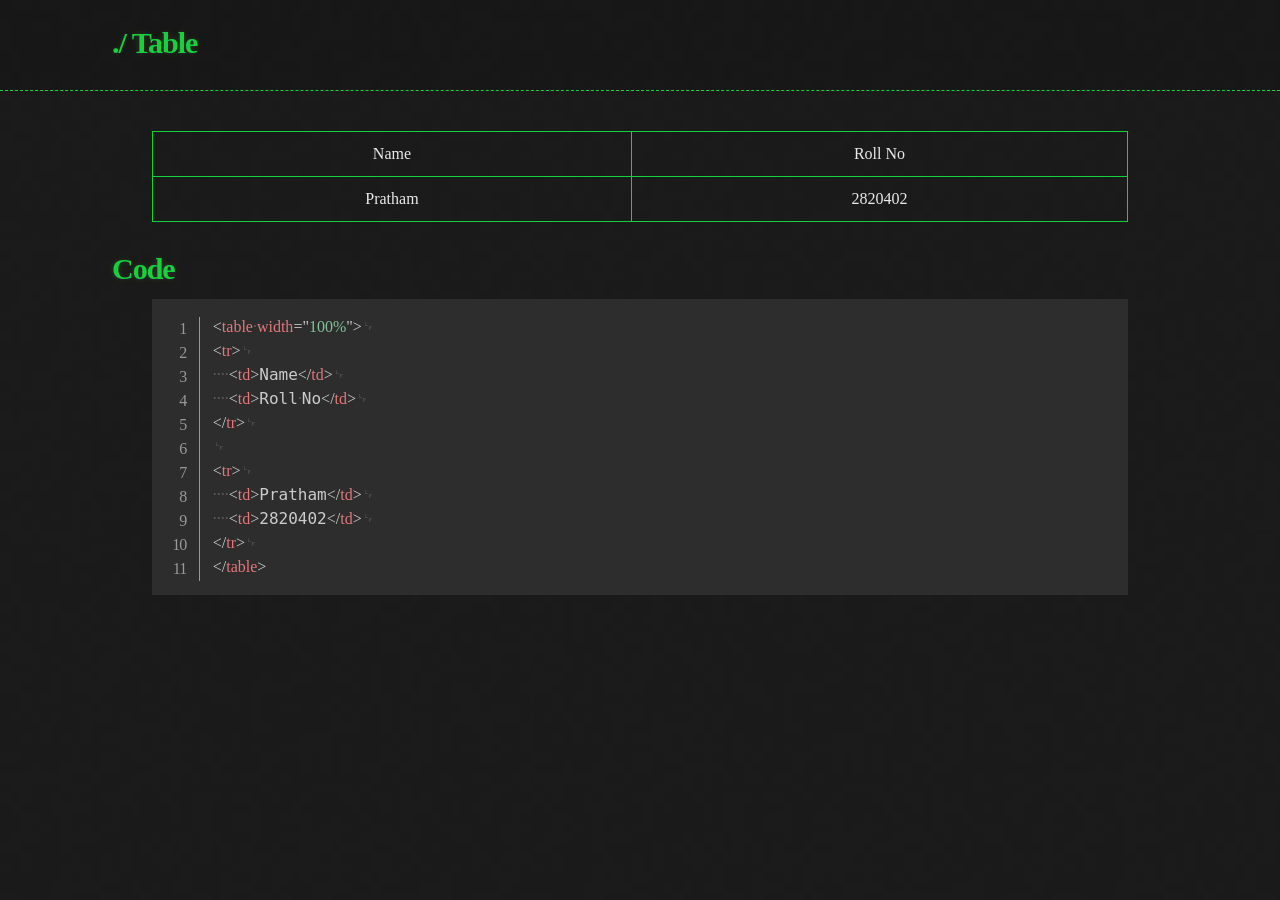
==== table.html @ 750b4d9d "Add files via upload" ====
<!DOCTYPE html>
<html lang="en">
  <head>
    <meta charset="UTF-8" />
    <meta http-equiv="X-UA-Compatible" content="IE=edge" />
    <meta name="viewport" content="width=device-width, initial-scale=1.0" />
    <title>Table</title>
    <link
      href="https://cdn.jsdelivr.net/npm/bootstrap@5.1.3/dist/css/bootstrap.min.css"
      rel="stylesheet"
      integrity="sha384-1BmE4kWBq78iYhFldvKuhfTAU6auU8tT94WrHftjDbrCEXSU1oBoqyl2QvZ6jIW3"
      crossorigin="anonymous"
    />
    <link rel="stylesheet" href="/assets/css/style.css" />
    <link rel="stylesheet" href="/assets/css/prism.css" />
    <!-- Favicon config -->
    <link rel="apple-touch-icon" sizes="57x57" href="/assets/favicon/apple-icon-57x57.png">
    <link rel="apple-touch-icon" sizes="60x60" href="/assets/favicon/apple-icon-60x60.png">
    <link rel="apple-touch-icon" sizes="72x72" href="/assets/favicon/apple-icon-72x72.png">
    <link rel="apple-touch-icon" sizes="76x76" href="/assets/favicon/apple-icon-76x76.png">
    <link rel="apple-touch-icon" sizes="114x114" href="/assets/favicon/apple-icon-114x114.png">
    <link rel="apple-touch-icon" sizes="120x120" href="/assets/favicon/apple-icon-120x120.png">
    <link rel="apple-touch-icon" sizes="144x144" href="/assets/favicon/apple-icon-144x144.png">
    <link rel="apple-touch-icon" sizes="152x152" href="/assets/favicon/apple-icon-152x152.png">
    <link rel="apple-touch-icon" sizes="180x180" href="/assets/favicon/apple-icon-180x180.png">
    <link rel="icon" type="image/png" sizes="192x192"  href="/assets/favicon/android-icon-192x192.png">
    <link rel="icon" type="image/png" sizes="32x32" href="/assets/favicon/favicon-32x32.png">
    <link rel="icon" type="image/png" sizes="96x96" href="/assets/favicon/favicon-96x96.png">
    <link rel="icon" type="image/png" sizes="16x16" href="/assets/favicon/favicon-16x16.png">
    <link rel="manifest" href="/assets/favicon/manifest.json">
    <meta name="msapplication-TileColor" content="#ffffff">
    <meta name="msapplication-TileImage" content="/ms-icon-144x144.png">
    <meta name="theme-color" content="#ffffff">
    <!-- End of favicon config -->
  </head>

  <body class="line-numbers">
    <header>
      <div class="container">
        <h1>./ Table</h1>
      </div>
    </header>
    <div class="container">
      <section>
        <table width="100%">
            <tr>
               <td>Name</td>
               <td>Roll No</td>
            </tr>
            
            <tr>
               <td>Pratham</td>
               <td>2820402</td>
            </tr>
         </table>
      </section>
      <br />
      <section>
        <h1>Code</h1>
        <pre><code class="language-html">&lt;table width=&quot;100%&quot;&gt;
&lt;tr&gt;
    &lt;td&gt;Name&lt;/td&gt;
    &lt;td&gt;Roll No&lt;/td&gt;
&lt;/tr&gt;

&lt;tr&gt;
    &lt;td&gt;Pratham&lt;/td&gt;
    &lt;td&gt;2820402&lt;/td&gt;
&lt;/tr&gt;
&lt;/table&gt;</code>
        </pre>
      </section>
    </div>
    <script
      src="https://cdn.jsdelivr.net/npm/bootstrap@5.1.3/dist/js/bootstrap.bundle.min.js"
      integrity="sha384-ka7Sk0Gln4gmtz2MlQnikT1wXgYsOg+OMhuP+IlRH9sENBO0LRn5q+8nbTov4+1p"
      crossorigin="anonymous"
    ></script>
    <script src="/assets/js/prism.js"></script>
  </body>
</html>
---- assets/css/style.css ----
*{
    padding: 0;
    margin: 0;
    box-sizing: border-box;
    font-family: 'Edu VIC WA NT Beginner', cursive;

}

body{
    margin: 0;
    padding: 0;
    background: #1b1b1b url(../img/background_img.png) 0 0;
    color: #eaeaea;
    font-size: 16px;
    line-height: 1.5;
}

.container {
    width: 80%;
    max-width: 1000px;
    margin: 0 auto;
}

section {
    width: 100%;
    -webkit-font-smoothing: antialiased;
}

header{
    background: rgba(0,0,0,0.1);
    width: 100%;
    border-bottom: 1px dashed #13d23d;
    padding: 20px 0;
    margin: 0 0 40px 0;
}

h1,h2,h3,h4,h5,h6{
    font-size: 30px;
    line-height: 1.5;
    margin: 0 0 5px -40px;
    font-weight: bold;
    color: #13d23d;
    text-shadow: 0 1px 1px rgba(65, 10, 205, 0.1), 0 0 5px rgb(181 232 83 / 10%), 0 0 10px rgb(181 232 83 / 10%);
    letter-spacing: -1px;
    -webkit-font-smoothing: antialiased;
}

a {
    display: inline-block;
    text-align: center;
    margin-bottom: 5px;
    background: -webkit-linear-gradient(top, rgba(40, 40, 40, 0.3), rgba(35,35,35,0.3) 50%, rgba(10,10,10,0.3) 50%, rgba(0,0,0,0.3));
    padding: 8px 18px;
    border-radius: 50px;
    border: 2px solid rgba(214, 15, 15, 0.7);
    border-bottom: 2px solid rgba(231, 12, 12, 0.7);
    border-top: 2px solid rgb(234, 10, 10);
    color: rgba(255,255,255,0.8);
    font-family: Helvetica, Arial, sans-serif;
    font-weight: bold;
    font-size: 13px;
    text-decoration: none;
}

a:hover{
    background: -webkit-linear-gradient(top, rgba(40,40,40,0.6), rgba(35,35,35,0.6) 50%, rgba(10,10,10,0.8) 50%, rgba(0,0,0,0.8));
}

button {
    display: inline-block;
    text-align: center;
    margin-top: 10px;
    background: -webkit-linear-gradient(top, rgba(40,40,40,0.3), rgba(35,35,35,0.3) 50%, rgba(10,10,10,0.3) 50%, rgba(0,0,0,0.3));
    padding: 8px 18px;
    border-radius: 50px;
    border: 2px solid rgba(0,0,0,0.7);
    border-bottom: 2px solid rgba(0,0,0,0.7);
    border-top: 2px solid #000;
    color: rgba(255,255,255,0.8);
    font-family: Helvetica, Arial, sans-serif;
    font-weight: bold;
    font-size: 13px;
    text-decoration: none;
}

button:hover{
    background: -webkit-linear-gradient(top, rgba(40,40,40,0.6), rgba(35,35,35,0.6) 50%, rgba(10,10,10,0.8) 50%, rgba(0,0,0,0.8));
}

input{
    margin-left: 40px;
    color: #13d23d;
    background: -webkit-linear-gradient(top, rgba(40,40,40,0.3), rgba(35,35,35,0.3) 50%, rgba(10,10,10,0.3) 50%, rgba(0,0,0,0.3));
}

textarea{
    margin-left: 40px;
    color: #13d23d;
    background: -webkit-linear-gradient(top, rgba(40,40,40,0.3), rgba(35,35,35,0.3) 50%, rgba(10,10,10,0.3) 50%, rgba(0,0,0,0.3));
}

label{
    color: #13d23d;
}

::placeholder{
    color: #13d23d;
}

table {
    border-collapse: collapse;
  }
  td, th {
    border: 1px solid #13d23d;
    padding:10px;
    text-align: center;
  }

.error{
    color: red;
}
---- assets/css/prism.css ----
/* PrismJS 1.28.0
https://prismjs.com/download.html#themes=prism-tomorrow&languages=[base64]&plugins=[base64] */
code[class*=language-],pre[class*=language-]{color:#ccc;background:0 0;font-family:Consolas,Monaco,'Andale Mono','Ubuntu Mono',monospace;font-size:1em;text-align:left;white-space:pre;word-spacing:normal;word-break:normal;word-wrap:normal;line-height:1.5;-moz-tab-size:4;-o-tab-size:4;tab-size:4;-webkit-hyphens:none;-moz-hyphens:none;-ms-hyphens:none;hyphens:none}pre[class*=language-]{padding:1em;margin:.5em 0;overflow:auto}:not(pre)>code[class*=language-],pre[class*=language-]{background:#2d2d2d}:not(pre)>code[class*=language-]{padding:.1em;border-radius:.3em;white-space:normal}.token.block-comment,.token.cdata,.token.comment,.token.doctype,.token.prolog{color:#999}.token.punctuation{color:#ccc}.token.attr-name,.token.deleted,.token.namespace,.token.tag{color:#e2777a}.token.function-name{color:#6196cc}.token.boolean,.token.function,.token.number{color:#f08d49}.token.class-name,.token.constant,.token.property,.token.symbol{color:#f8c555}.token.atrule,.token.builtin,.token.important,.token.keyword,.token.selector{color:#cc99cd}.token.attr-value,.token.char,.token.regex,.token.string,.token.variable{color:#7ec699}.token.entity,.token.operator,.token.url{color:#67cdcc}.token.bold,.token.important{font-weight:700}.token.italic{font-style:italic}.token.entity{cursor:help}.token.inserted{color:green}
pre[data-line]{position:relative;padding:1em 0 1em 3em}.line-highlight{position:absolute;left:0;right:0;padding:inherit 0;margin-top:1em;background:hsla(24,20%,50%,.08);background:linear-gradient(to right,hsla(24,20%,50%,.1) 70%,hsla(24,20%,50%,0));pointer-events:none;line-height:inherit;white-space:pre}@media print{.line-highlight{-webkit-print-color-adjust:exact;color-adjust:exact}}.line-highlight:before,.line-highlight[data-end]:after{content:attr(data-start);position:absolute;top:.4em;left:.6em;min-width:1em;padding:0 .5em;background-color:hsla(24,20%,50%,.4);color:#f4f1ef;font:bold 65%/1.5 sans-serif;text-align:center;vertical-align:.3em;border-radius:999px;text-shadow:none;box-shadow:0 1px #fff}.line-highlight[data-end]:after{content:attr(data-end);top:auto;bottom:.4em}.line-numbers .line-highlight:after,.line-numbers .line-highlight:before{content:none}pre[id].linkable-line-numbers span.line-numbers-rows{pointer-events:all}pre[id].linkable-line-numbers span.line-numbers-rows>span:before{cursor:pointer}pre[id].linkable-line-numbers span.line-numbers-rows>span:hover:before{background-color:rgba(128,128,128,.2)}
pre[class*=language-].line-numbers{position:relative;padding-left:3.8em;counter-reset:linenumber}pre[class*=language-].line-numbers>code{position:relative;white-space:inherit}.line-numbers .line-numbers-rows{position:absolute;pointer-events:none;top:0;font-size:100%;left:-3.8em;width:3em;letter-spacing:-1px;border-right:1px solid #999;-webkit-user-select:none;-moz-user-select:none;-ms-user-select:none;user-select:none}.line-numbers-rows>span{display:block;counter-increment:linenumber}.line-numbers-rows>span:before{content:counter(linenumber);color:#999;display:block;padding-right:.8em;text-align:right}
.token.cr,.token.lf,.token.space,.token.tab:not(:empty){position:relative}.token.cr:before,.token.lf:before,.token.space:before,.token.tab:not(:empty):before{color:grey;opacity:.6;position:absolute}.token.tab:not(:empty):before{content:'\21E5'}.token.cr:before{content:'\240D'}.token.crlf:before{content:'\240D\240A'}.token.lf:before{content:'\240A'}.token.space:before{content:'\00B7'}
.token a{color:inherit}
div.code-toolbar{position:relative}div.code-toolbar>.toolbar{position:absolute;z-index:10;top:.3em;right:.2em;transition:opacity .3s ease-in-out;opacity:0}div.code-toolbar:hover>.toolbar{opacity:1}div.code-toolbar:focus-within>.toolbar{opacity:1}div.code-toolbar>.toolbar>.toolbar-item{display:inline-block}div.code-toolbar>.toolbar>.toolbar-item>a{cursor:pointer}div.code-toolbar>.toolbar>.toolbar-item>button{background:0 0;border:0;color:inherit;font:inherit;line-height:normal;overflow:visible;padding:0;-webkit-user-select:none;-moz-user-select:none;-ms-user-select:none}div.code-toolbar>.toolbar>.toolbar-item>a,div.code-toolbar>.toolbar>.toolbar-item>button,div.code-toolbar>.toolbar>.toolbar-item>span{color:#bbb;font-size:.8em;padding:0 .5em;background:#f5f2f0;background:rgba(224,224,224,.2);box-shadow:0 2px 0 0 rgba(0,0,0,.2);border-radius:.5em}div.code-toolbar>.toolbar>.toolbar-item>a:focus,div.code-toolbar>.toolbar>.toolbar-item>a:hover,div.code-toolbar>.toolbar>.toolbar-item>button:focus,div.code-toolbar>.toolbar>.toolbar-item>button:hover,div.code-toolbar>.toolbar>.toolbar-item>span:focus,div.code-toolbar>.toolbar>.toolbar-item>span:hover{color:inherit;text-decoration:none}
span.inline-color-wrapper{background:url([data-uri]);background-position:center;background-size:110%;display:inline-block;height:1.333ch;width:1.333ch;margin:0 .333ch;box-sizing:border-box;border:1px solid #fff;outline:1px solid rgba(0,0,0,.5);overflow:hidden}span.inline-color{display:block;height:120%;width:120%}
.prism-previewer,.prism-previewer:after,.prism-previewer:before{position:absolute;pointer-events:none}.prism-previewer,.prism-previewer:after{left:50%}.prism-previewer{margin-top:-48px;width:32px;height:32px;margin-left:-16px;z-index:10;opacity:0;-webkit-transition:opacity .25s;-o-transition:opacity .25s;transition:opacity .25s}.prism-previewer.flipped{margin-top:0;margin-bottom:-48px}.prism-previewer:after,.prism-previewer:before{content:'';position:absolute;pointer-events:none}.prism-previewer:before{top:-5px;right:-5px;left:-5px;bottom:-5px;border-radius:10px;border:5px solid #fff;box-shadow:0 0 3px rgba(0,0,0,.5) inset,0 0 10px rgba(0,0,0,.75)}.prism-previewer:after{top:100%;width:0;height:0;margin:5px 0 0 -7px;border:7px solid transparent;border-color:rgba(255,0,0,0);border-top-color:#fff}.prism-previewer.flipped:after{top:auto;bottom:100%;margin-top:0;margin-bottom:5px;border-top-color:rgba(255,0,0,0);border-bottom-color:#fff}.prism-previewer.active{opacity:1}.prism-previewer-angle:before{border-radius:50%;background:#fff}.prism-previewer-angle:after{margin-top:4px}.prism-previewer-angle svg{width:32px;height:32px;-webkit-transform:rotate(-90deg);-moz-transform:rotate(-90deg);-ms-transform:rotate(-90deg);-o-transform:rotate(-90deg);transform:rotate(-90deg)}.prism-previewer-angle[data-negative] svg{-webkit-transform:scaleX(-1) rotate(-90deg);-moz-transform:scaleX(-1) rotate(-90deg);-ms-transform:scaleX(-1) rotate(-90deg);-o-transform:scaleX(-1) rotate(-90deg);transform:scaleX(-1) rotate(-90deg)}.prism-previewer-angle circle{fill:transparent;stroke:#2d3438;stroke-opacity:.9;stroke-width:32;stroke-dasharray:0,500}.prism-previewer-gradient{background-image:linear-gradient(45deg,#bbb 25%,transparent 25%,transparent 75%,#bbb 75%,#bbb),linear-gradient(45deg,#bbb 25%,#eee 25%,#eee 75%,#bbb 75%,#bbb);background-size:10px 10px;background-position:0 0,5px 5px;width:64px;margin-left:-32px}.prism-previewer-gradient:before{content:none}.prism-previewer-gradient div{position:absolute;top:-5px;left:-5px;right:-5px;bottom:-5px;border-radius:10px;border:5px solid #fff;box-shadow:0 0 3px rgba(0,0,0,.5) inset,0 0 10px rgba(0,0,0,.75)}.prism-previewer-color{background-image:linear-gradient(45deg,#bbb 25%,transparent 25%,transparent 75%,#bbb 75%,#bbb),linear-gradient(45deg,#bbb 25%,#eee 25%,#eee 75%,#bbb 75%,#bbb);background-size:10px 10px;background-position:0 0,5px 5px}.prism-previewer-color:before{background-color:inherit;background-clip:padding-box}.prism-previewer-easing{margin-top:-76px;margin-left:-30px;width:60px;height:60px;background:#333}.prism-previewer-easing.flipped{margin-bottom:-116px}.prism-previewer-easing svg{width:60px;height:60px}.prism-previewer-easing circle{fill:#2d3438;stroke:#fff}.prism-previewer-easing path{fill:none;stroke:#fff;stroke-linecap:round;stroke-width:4}.prism-previewer-easing line{stroke:#fff;stroke-opacity:.5;stroke-width:2}@-webkit-keyframes prism-previewer-time{0%{stroke-dasharray:0,500;stroke-dashoffset:0}50%{stroke-dasharray:100,500;stroke-dashoffset:0}100%{stroke-dasharray:0,500;stroke-dashoffset:-100}}@-o-keyframes prism-previewer-time{0%{stroke-dasharray:0,500;stroke-dashoffset:0}50%{stroke-dasharray:100,500;stroke-dashoffset:0}100%{stroke-dasharray:0,500;stroke-dashoffset:-100}}@-moz-keyframes prism-previewer-time{0%{stroke-dasharray:0,500;stroke-dashoffset:0}50%{stroke-dasharray:100,500;stroke-dashoffset:0}100%{stroke-dasharray:0,500;stroke-dashoffset:-100}}@keyframes prism-previewer-time{0%{stroke-dasharray:0,500;stroke-dashoffset:0}50%{stroke-dasharray:100,500;stroke-dashoffset:0}100%{stroke-dasharray:0,500;stroke-dashoffset:-100}}.prism-previewer-time:before{border-radius:50%;background:#fff}.prism-previewer-time:after{margin-top:4px}.prism-previewer-time svg{width:32px;height:32px;-webkit-transform:rotate(-90deg);-moz-transform:rotate(-90deg);-ms-transform:rotate(-90deg);-o-transform:rotate(-90deg);transform:rotate(-90deg)}.prism-previewer-time circle{fill:transparent;stroke:#2d3438;stroke-opacity:.9;stroke-width:32;stroke-dasharray:0,500;stroke-dashoffset:0;-webkit-animation:prism-previewer-time linear infinite 3s;-moz-animation:prism-previewer-time linear infinite 3s;-o-animation:prism-previewer-time linear infinite 3s;animation:prism-previewer-time linear infinite 3s}
.command-line-prompt{border-right:1px solid #999;display:block;float:left;font-size:100%;letter-spacing:-1px;margin-right:1em;pointer-events:none;text-align:right;-webkit-user-select:none;-moz-user-select:none;-ms-user-select:none;user-select:none}.command-line-prompt>span:before{opacity:.7;content:' ';display:block;padding-right:.8em}.command-line-prompt>span[data-user]:before{content:"[" attr(data-user) "@" attr(data-host) "] $"}.command-line-prompt>span[data-user=root]:before{content:"[" attr(data-user) "@" attr(data-host) "] #"}.command-line-prompt>span[data-prompt]:before{content:attr(data-prompt)}.command-line-prompt>span[data-continuation-prompt]:before{content:attr(data-continuation-prompt)}.command-line span.token.output{opacity:.7}
[class*=lang-] script[type='text/plain'],[class*=language-] script[type='text/plain'],script[type='text/plain'][class*=lang-],script[type='text/plain'][class*=language-]{display:block;font:100% Consolas,Monaco,monospace;white-space:pre;overflow:auto}
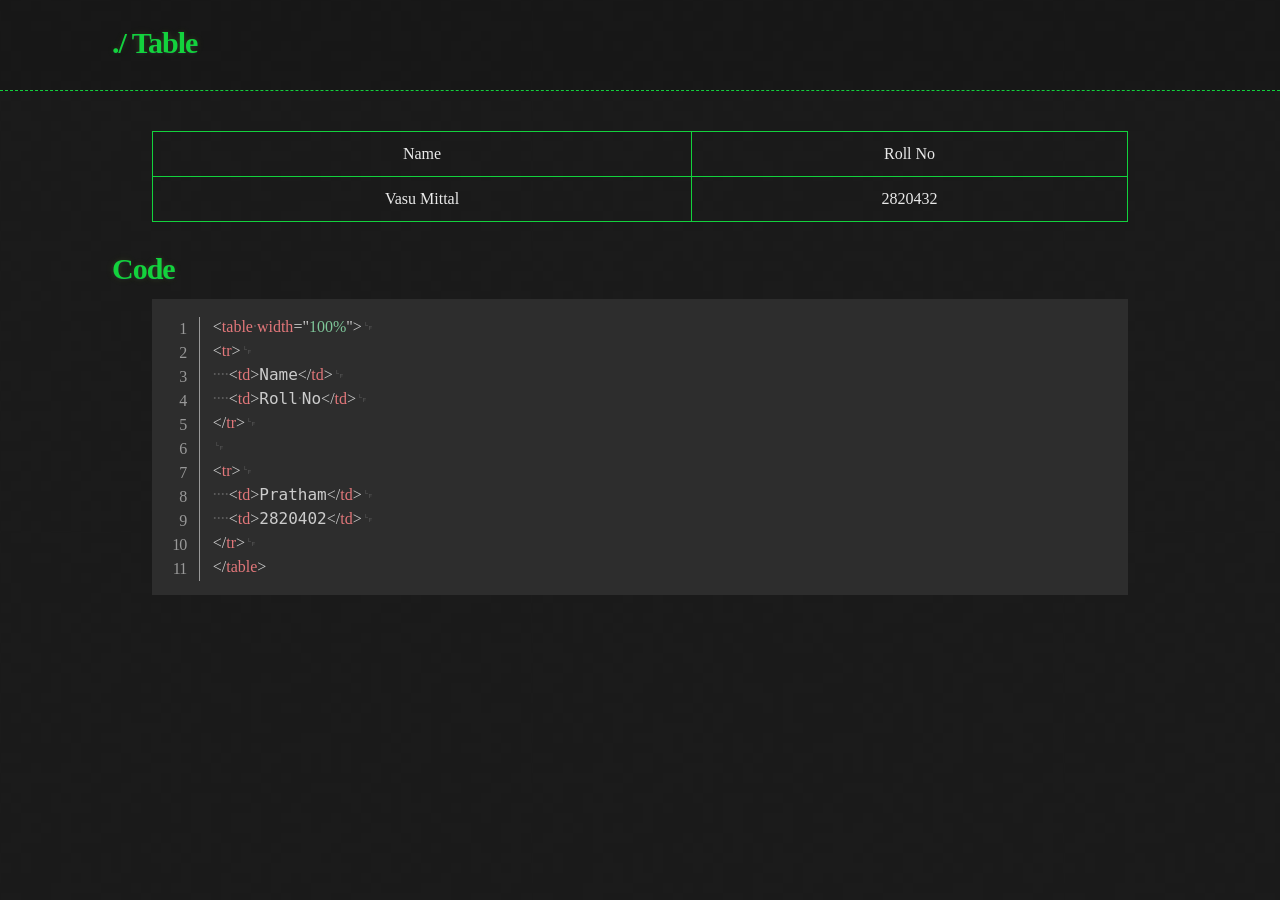
==== commit 8acdd945: "Update table.html" ====
--- a/table.html
+++ b/table.html
@@ -49,8 +49,8 @@
             </tr>
             
             <tr>
-               <td>Pratham</td>
-               <td>2820402</td>
+               <td>Vasu Mittal</td>
+               <td>2820432</td>
             </tr>
          </table>
       </section>
